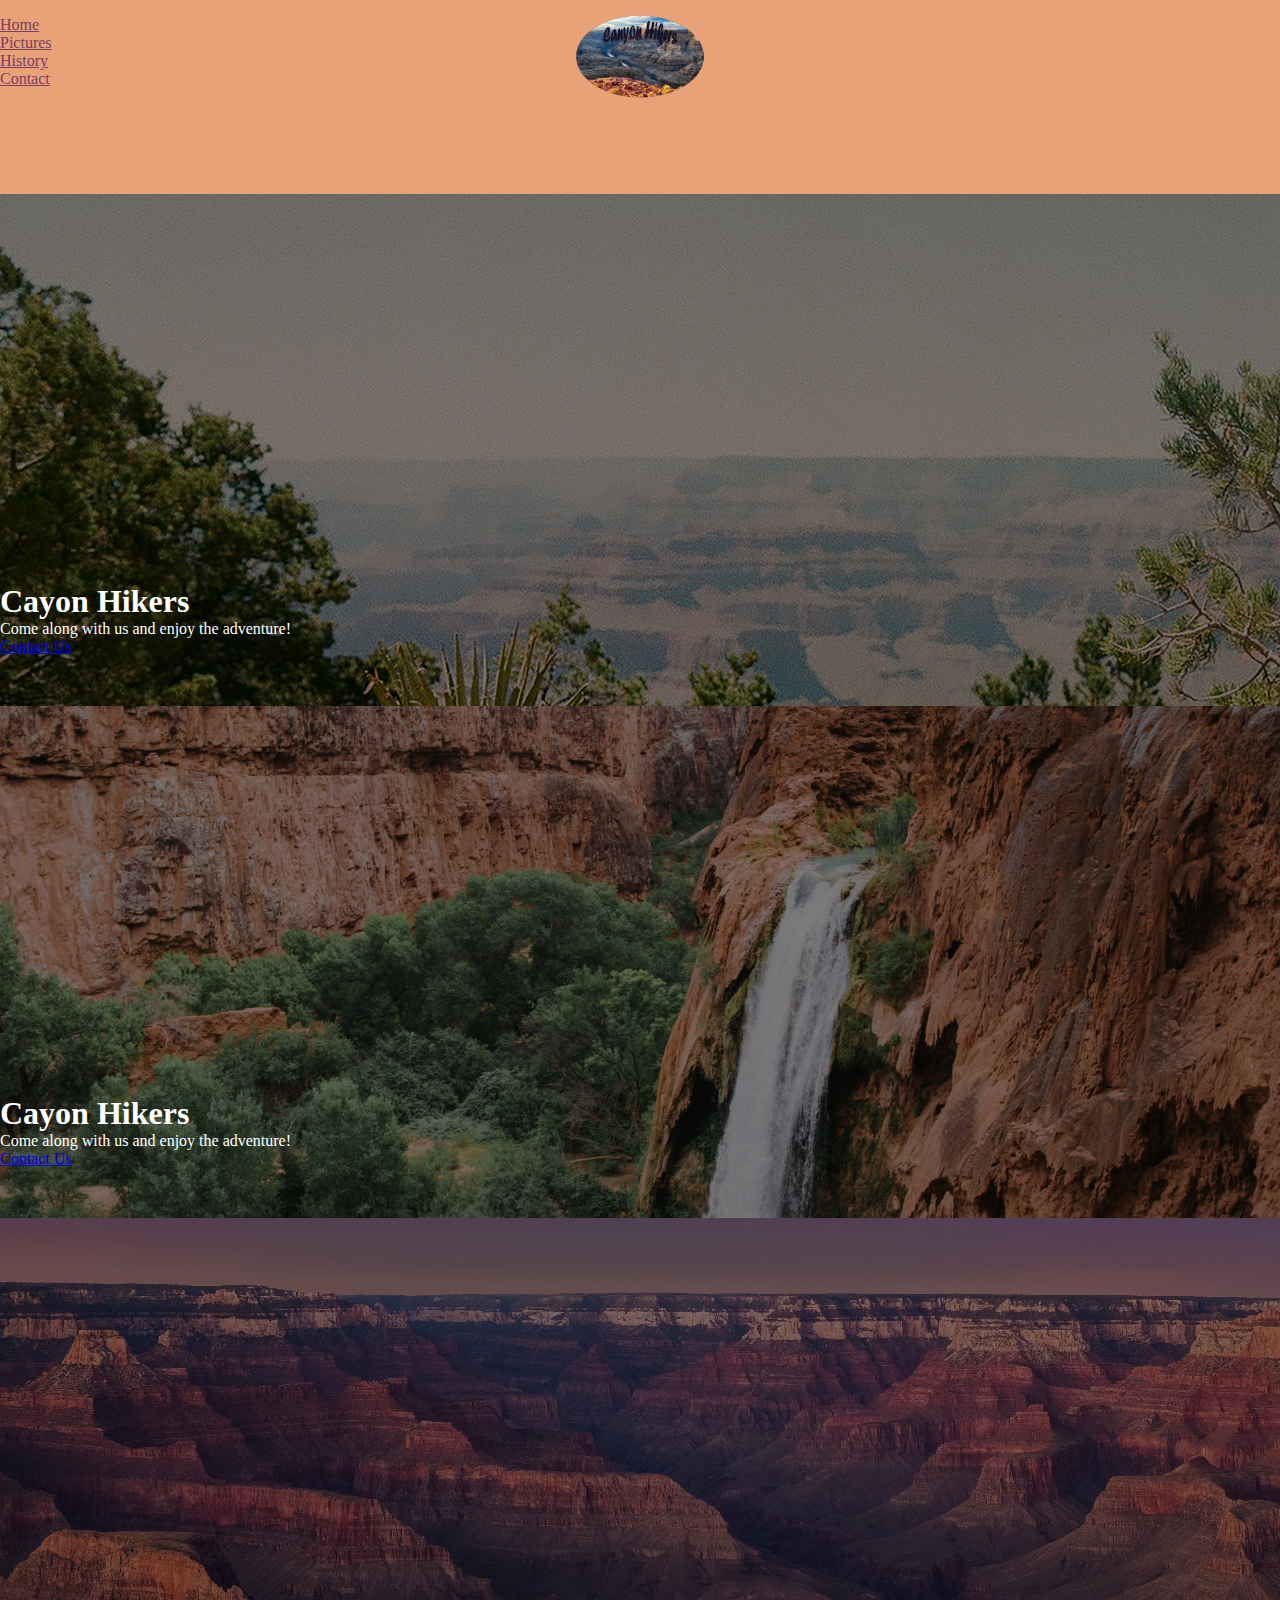
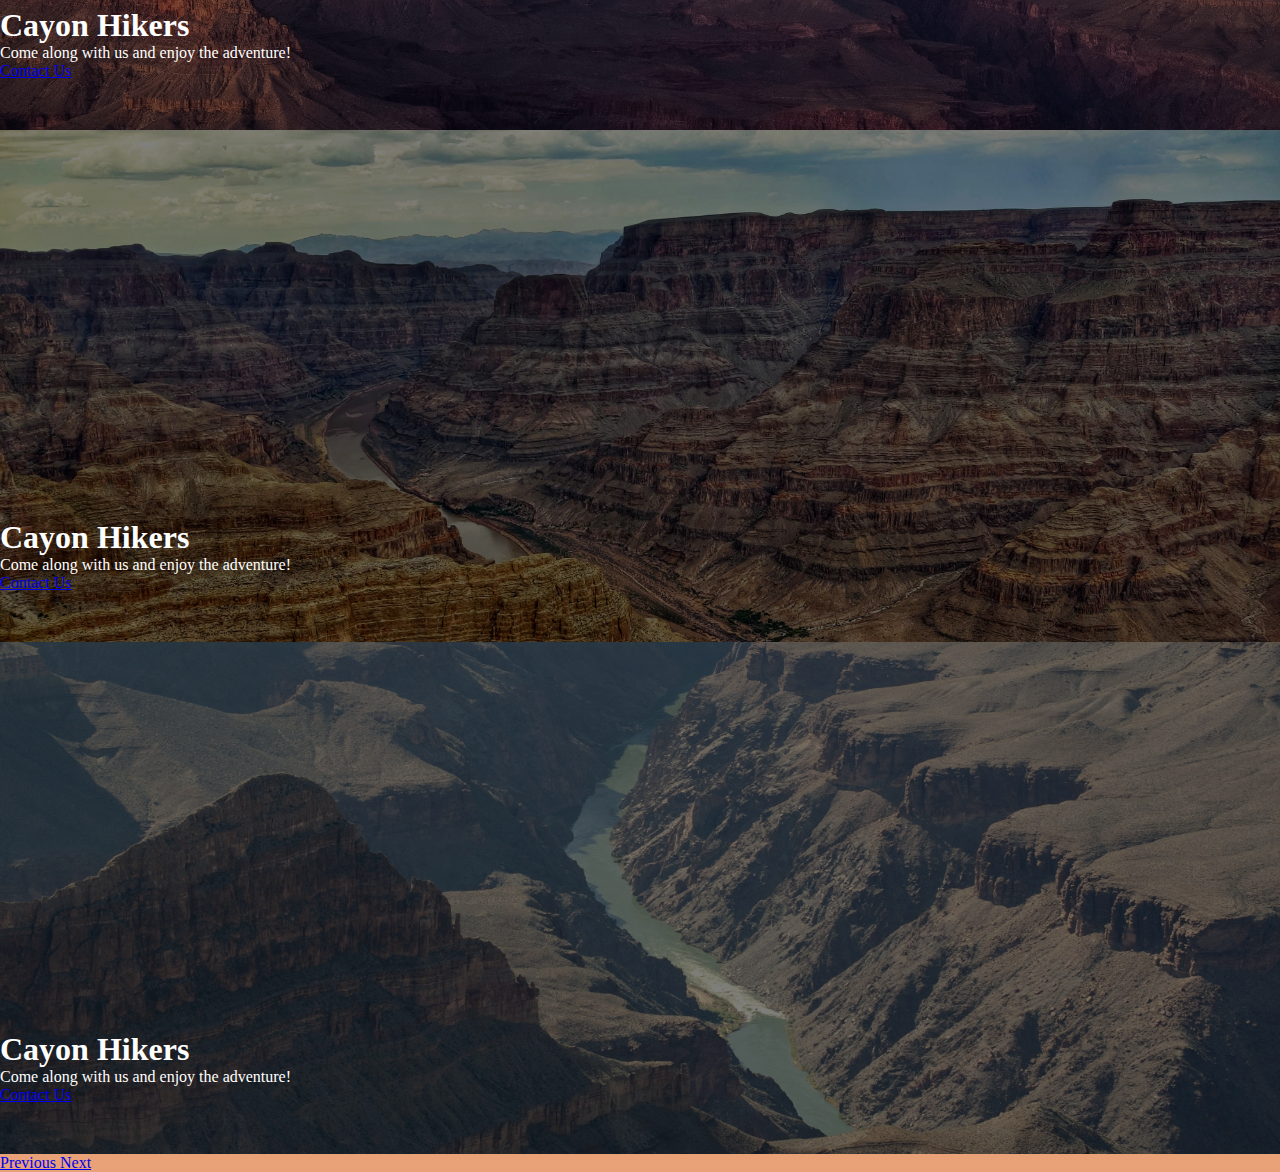
==== index.html @ 411b972b "canyon hikers updates" ====
<html>
    <head>
        <title>Canyon Hikers</title>  
        <meta charset="utf-8">
        <meta name="viewport" content="width=device-width, initial-scale=1">
        <link rel="stylesheet" href="style.css" type="text/css">
        <link href="https://cdn.jsdelivr.net/npm/bootstrap@5.0.2/dist/css/bootstrap.min.css" rel="stylesheet" integrity="sha384-EVSTQN3/azprG1Anm3QDgpJLIm9Nao0Yz1ztcQTwFspd3yD65VohhpuuCOmLASjC" crossorigin="anonymous">
    </head>
    <body>
        <!-- NAVBAR -->
        <div class="banner">
        <nav class="navbar navbar-expand-lg navbar-light">
        <a class="navbar-brand" href="#"><img src="canyon_hikers_logo.png"></a>
        <button class="navbar-toggler" type="button" data-toggle="collapse" data-target="#navbarNav" aria-controls="navbarNav" aria-expanded="false" aria-label="Toggle navigation">
            <span class="navbar-toggler-icon"></span>
        </button>
        <div class="collapse navbar-collapse" id="navbarNav">
            <ul class="navbar-nav">
            
            <li class="nav-item">
                <a class="nav-link" href="#">Home</a>
            </li>
            <li class="nav-item">
                <a class="nav-link" href="#">Pictures</a>
            </li>
            
            </ul>
            <ul class="navbar-nav ml-auto">
            
            <li class="nav-item">
                <a class="nav-link" href="#">History</a>
            </li>
            <li class="nav-item">
                <a class="nav-link" href="#">Contact</a>
            </li>
            
            </ul>
        </div>
        </nav>
        <!-- END NAVBAR -->

        <!-- PHOTO CAROUSEL -->
        <div id="myCarousel" class="carousel slide" data-ride="carousel">
            <ol class="carousel-indicators">
                <li data-target="#myCarousel" data-slide-to="0" class="active"></li>
                <li data-target="#myCarousel" data-slide-to="1"></li>
                <li data-target="#myCarousel" data-slide-to="2"></li>
                <li data-target="#myCarousel" data-slide-to="3"></li>
                <li data-target="#myCarousel" data-slide-to="4"></li>
            </ol>
            <div class="carousel-inner">
                <div class="carousel-item active">
                    <div class="overlay-image" style="background-image:url(images/abigail-loney-AM9VopDuGwY-unsplash.jpg);"></div>
                        <div class="container">
                            <h1>Cayon Hikers</h1>
                            <p>Come along with us and enjoy the adventure!</p>
                            <a href="#" class="btn btn-lg btn-primary">
                                Contact Us
                            </a>
                        </div>
                </div>
                <div class="carousel-item">
                    <div class="overlay-image" style="background-image:url(images/cara-fuller-9_x5jYJw2VQ-unsplash.jpg);"></div>
                        <div class="container">
                            <h1>Cayon Hikers</h1>
                            <p>Come along with us and enjoy the adventure!</p>
                            <a href="#" class="btn btn-lg btn-primary">
                                Contact Us
                            </a>
                        </div>
                </div>
                <div class="carousel-item">
                    <div class="overlay-image" style="background-image:url(images/jad-limcaco-JEq_2UJoTtg-unsplash.jpg);"></div>
                        <div class="container">
                            <h1>Cayon Hikers</h1>
                            <p>Come along with us and enjoy the adventure!</p>
                            <a href="#" class="btn btn-lg btn-primary">
                                Contact Us
                            </a>
                        </div>
                </div>
                <div class="carousel-item">
                    <div class="overlay-image" style="background-image:url(images/kunal-athalye-1qnKkPv_wJ4-unsplash.jpg);"></div>
                        <div class="container">
                            <h1>Cayon Hikers</h1>
                            <p>Come along with us and enjoy the adventure!</p>
                            <a href="#" class="btn btn-lg btn-primary">
                                Contact Us
                            </a>
                        </div>
                </div>
                <div class="carousel-item">
                    <div class="overlay-image" style="background-image:url(images/launde-morel-2d8wEEXnVPI-unsplash.jpg);"></div>
                        <div class="container">
                            <h1>Cayon Hikers</h1>
                            <p>Come along with us and enjoy the adventure!</p>
                            <a href="#" class="btn btn-lg btn-primary">
                                Contact Us
                            </a>
                        </div>
                </div>
            </div>
            <a href="#myCarousel" class="carousel-control-prev" role="button" data-slide="prev">
                <span class="sr-only">Previous</span>
                <span class="carousel-control-prev-icon" aria-hidden="true"></span>
            </a>
            <a href="#myCarousel" class="carousel-control-next" role="button" data-slide="next">
                <span class="sr-only">Next</span>
                <span class="carousel-control-next-icon" aria-hidden="true"></span>
            </a>
        </div>
 
        <!-- END PHOTO CAROUSEL -->
        
    <script src="https://cdn.jsdelivr.net/npm/bootstrap@5.0.2/dist/js/bootstrap.bundle.min.js" integrity="sha384-MrcW6ZMFYlzcLA8Nl+NtUVF0sA7MsXsP1UyJoMp4YLEuNSfAP+JcXn/tWtIaxVXM" crossorigin="anonymous"></script>
    
</body>
</html>
---- style.css ----
body {
    background-color: #e9a178;
}

*
{
    padding: 0;
    margin: 0;
}

.navbar-brand img
{
    width:140px;
}

.navbar-brand
{
    position: absolute;
    left: 50%;
    transform: translateX(-50%);
    top: 10PX;
}

.navbar
{
   padding: 1em 0 !important; 
}

.navbar-toggler
{
    border: none !important;
    outline: none !important;
}

.nav-link {
    color: #7A3E65;
}

.carousel-item {
    height: 32rem;
    background: black;
    position: relative;
    color: white;
    background-position: center;
    background-size: cover;
}

.container {
    position: absolute;
    bottom: 0;
    left: 0;
    right: 0;
    padding-bottom: 50px;
}

.overlay-image {
    position: absolute;
    bottom: 0;
    left: 0;
    right: 0;
    top: 0;
    background-position: center;
    background-size: cover;
    opacity: 0.5;
}
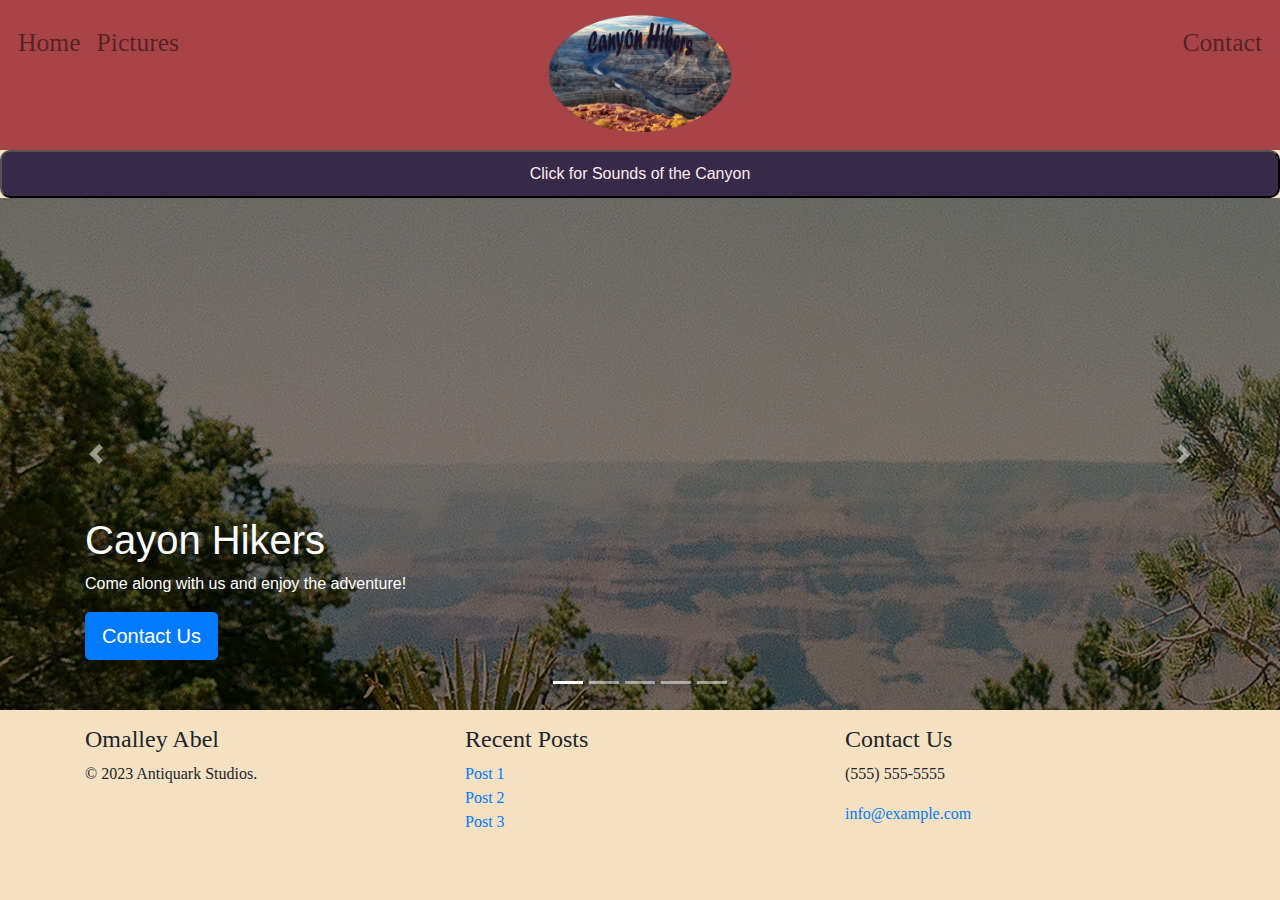
==== commit 88eed92e: "fixed issues with html" ====
--- a/index.html
+++ b/index.html
@@ -3,41 +3,44 @@
         <title>Canyon Hikers</title>  
         <meta charset="utf-8">
         <meta name="viewport" content="width=device-width, initial-scale=1">
+        <link rel="stylesheet" href="https://cdn.jsdelivr.net/npm/bootstrap@4.0.0/dist/css/bootstrap.min.css" integrity="sha384-Gn5384xqQ1aoWXA+058RXPxPg6fy4IWvTNh0E263XmFcJlSAwiGgFAW/dAiS6JXm" crossorigin="anonymous">
+        <link href="https://cdn.jsdelivr.net/npm/bootstrap@5.0.2/dist/css/bootstrap.min.css" rel="stylesheet" integrity="sha384-EVSTQN3/azprG1Anm3QDgpJLIm9Nao0Yz1ztcQTwFspd3yD65VohhpuuCOmLASjC" crossorigin="anonymous">
         <link rel="stylesheet" href="style.css" type="text/css">
-        <link href="https://cdn.jsdelivr.net/npm/bootstrap@5.0.2/dist/css/bootstrap.min.css" rel="stylesheet" integrity="sha384-EVSTQN3/azprG1Anm3QDgpJLIm9Nao0Yz1ztcQTwFspd3yD65VohhpuuCOmLASjC" crossorigin="anonymous">
     </head>
     <body>
         <!-- NAVBAR -->
         <div class="banner">
-        <nav class="navbar navbar-expand-lg navbar-light">
-        <a class="navbar-brand" href="#"><img src="canyon_hikers_logo.png"></a>
-        <button class="navbar-toggler" type="button" data-toggle="collapse" data-target="#navbarNav" aria-controls="navbarNav" aria-expanded="false" aria-label="Toggle navigation">
-            <span class="navbar-toggler-icon"></span>
-        </button>
-        <div class="collapse navbar-collapse" id="navbarNav">
-            <ul class="navbar-nav">
-            
-            <li class="nav-item">
-                <a class="nav-link" href="#">Home</a>
-            </li>
-            <li class="nav-item">
-                <a class="nav-link" href="#">Pictures</a>
-            </li>
-            
-            </ul>
-            <ul class="navbar-nav ml-auto">
-            
-            <li class="nav-item">
-                <a class="nav-link" href="#">History</a>
-            </li>
-            <li class="nav-item">
-                <a class="nav-link" href="#">Contact</a>
-            </li>
-            
-            </ul>
+            <nav class="navbar navbar-expand-lg navbar-light">
+            <a class="navbar-brand" href="#"><img src="canyon_hikers_logo.png"></a>
+                <button class="navbar-toggler" type="button" data-toggle="collapse" data-target="#navbarNav" aria-controls="navbarNav" aria-expanded="false" aria-label="Toggle navigation">
+                    <span class="navbar-toggler-icon"></span>
+                </button>
+            <div class="collapse navbar-collapse" id="navbarNav">
+                <ul class="navbar-nav">
+                    <li class="nav-item">
+                        <a class="nav-link" href="#">Home</a>
+                    </li>
+                    <li class="nav-item">
+                        <a class="nav-link" href="#">Pictures</a>
+                    </li>
+                </ul>
+                <ul class="navbar-nav ml-auto">
+                    <li class="nav-item">
+                        <a class="nav-link" href="#">Contact</a>
+                    </li>
+                </ul>
+            </div>
+            </nav>
         </div>
-        </nav>
         <!-- END NAVBAR -->
+
+        <!-- SOUND BUTTON -->
+        <button onclick="playSound()">Click for Sounds of the Canyon</button>
+            <audio id="myAudio">
+            <source src="felix_blume_nature_wind_blowing_through_catctus_atacama_desert_chile.mp3" type="audio/mpeg">
+            Your browser does not support the audio element.
+            </audio>
+        <!-- END SOUND BUTTON -->
 
         <!-- PHOTO CAROUSEL -->
         <div id="myCarousel" class="carousel slide" data-ride="carousel">
@@ -109,10 +112,39 @@
                 <span class="carousel-control-next-icon" aria-hidden="true"></span>
             </a>
         </div>
- 
-        <!-- END PHOTO CAROUSEL -->
-        
-    <script src="https://cdn.jsdelivr.net/npm/bootstrap@5.0.2/dist/js/bootstrap.bundle.min.js" integrity="sha384-MrcW6ZMFYlzcLA8Nl+NtUVF0sA7MsXsP1UyJoMp4YLEuNSfAP+JcXn/tWtIaxVXM" crossorigin="anonymous"></script>
+         <!-- END PHOTO CAROUSEL -->
+
+         <!-- FOOTER -->
+         <footer>
+            <div class="container">
+                <div class="row">
+                    <div class="col-md-4">
+                        <h4>Omalley Abel</h4>
+                        <p>&copy; 2023 Antiquark Studios.</p>
+                    </div>
+                    <div class="col-md-4">
+                        <h4>Recent Posts</h4>
+                        <ul class="list-unstyled">
+                            <li><a href="#">Post 1</a></li>
+                            <li><a href="#">Post 2</a></li>
+                            <li><a href="#">Post 3</a></li>
+                        </ul>
+                    </div>
+                    <div class="col-md-4">
+                        <h4>Contact Us</h4>
+                        <p>(555) 555-5555</p>
+                        <p><a href="mailto:info@example.com">info@example.com</a></p>
+                    </div>
+                </div>
+            </div>
+        </footer>
+         <!-- END FOOTER -->
+
+        <script src="javascript.js"></script>
+        <script src="https://code.jquery.com/jquery-3.2.1.slim.min.js" integrity="sha384-KJ3o2DKtIkvYIK3UENzmM7KCkRr/rE9/Qpg6aAZGJwFDMVNA/GpGFF93hXpG5KkN" crossorigin="anonymous"></script>
+        <script src="https://cdn.jsdelivr.net/npm/popper.js@1.12.9/dist/umd/popper.min.js" integrity="sha384-ApNbgh9B+Y1QKtv3Rn7W3mgPxhU9K/ScQsAP7hUibX39j7fakFPskvXusvfa0b4Q" crossorigin="anonymous"></script>
+        <script src="https://cdn.jsdelivr.net/npm/bootstrap@4.0.0/dist/js/bootstrap.min.js" integrity="sha384-JZR6Spejh4U02d8jOt6vLEHfe/JQGiRRSQQxSfFWpi1MquVdAyjUar5+76PVCmYl" crossorigin="anonymous"></script>
+        <script src="https://cdn.jsdelivr.net/npm/bootstrap@5.0.2/dist/js/bootstrap.bundle.min.js" integrity="sha384-MrcW6ZMFYlzcLA8Nl+NtUVF0sA7MsXsP1UyJoMp4YLEuNSfAP+JcXn/tWtIaxVXM" crossorigin="anonymous"></script>
     
 </body>
 </html>--- a/style.css
+++ b/style.css
@@ -1,6 +1,17 @@
 body {
-    background-color: #e9a178;
+    background-color: #F6E1C3;
 }
+
+button {
+    background-color: #372948;
+    color: #FFECEF; /* Pink text */
+    padding: 10px 24px; /* Some padding */
+    cursor: pointer; /* Pointer/hand icon */
+    width: 100%; /* Set a width if needed */
+    display: block; /* Make the buttons appear below each other */
+    border-radius: 10px;
+    text-align: center;
+  }
 
 *
 {
@@ -10,7 +21,7 @@
 
 .navbar-brand img
 {
-    width:140px;
+    width:200px;
 }
 
 .navbar-brand
@@ -18,7 +29,7 @@
     position: absolute;
     left: 50%;
     transform: translateX(-50%);
-    top: 10PX;
+    top: 2PX;
 }
 
 .navbar
@@ -34,6 +45,15 @@
 
 .nav-link {
     color: #7A3E65;
+    font-family: Leelawadee UI;
+    font-size: 2vw;
+}
+
+.banner {
+    padding-left: 10px;
+    padding-right: 10px;
+    background-color: #A84448;
+    height: 150px;
 }
 
 .carousel-item {
@@ -64,8 +84,12 @@
     opacity: 0.5;
 }
 
+footer {
+    font-family: Muli;
+}
 
 
 
 
 
+
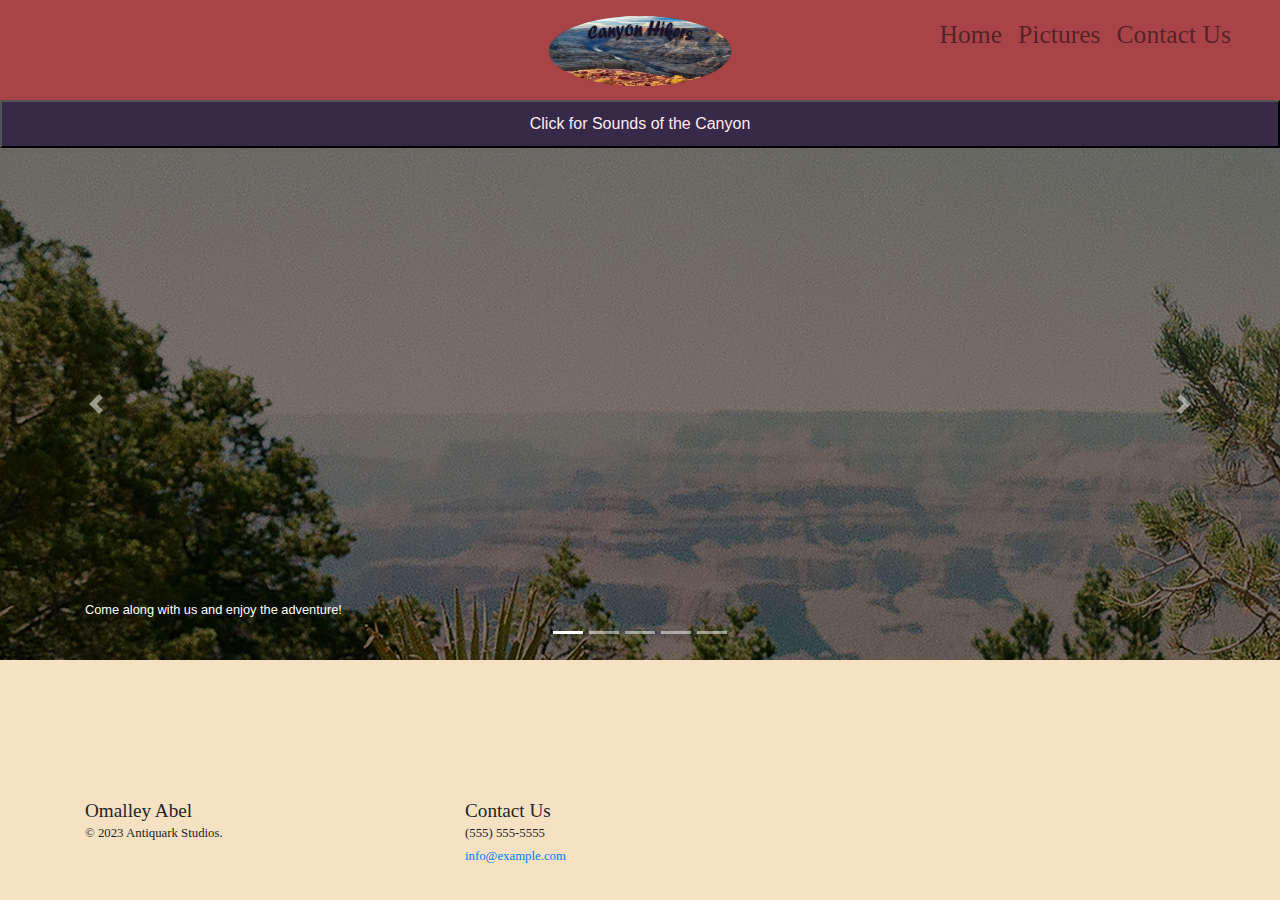
==== commit 177d48ee: "final updates" ====
--- a/index.html
+++ b/index.html
@@ -1,4 +1,4 @@
-<html>
+<!DOCTYPE html>
     <head>
         <title>Canyon Hikers</title>  
         <meta charset="utf-8">
@@ -11,25 +11,27 @@
         <!-- NAVBAR -->
         <div class="banner">
             <nav class="navbar navbar-expand-lg navbar-light">
-            <a class="navbar-brand" href="#"><img src="canyon_hikers_logo.png"></a>
-                <button class="navbar-toggler" type="button" data-toggle="collapse" data-target="#navbarNav" aria-controls="navbarNav" aria-expanded="false" aria-label="Toggle navigation">
+                <div class="container-fluid">
+                <a class="navbar-brand mx-auto">
+                    <img src="canyon_hikers_logo.png" alt="Logo" width="80" height="80" class="d-inline-block align-text-top">
+                </a>
+                <button class="navbar-toggler" type="button" data-bs-toggle="collapse" data-bs-target="#navbarNav" aria-controls="navbarNav" aria-expanded="false" aria-label="Toggle navigation">
                     <span class="navbar-toggler-icon"></span>
                 </button>
-            <div class="collapse navbar-collapse" id="navbarNav">
-                <ul class="navbar-nav">
+                <div class="collapse navbar-collapse justify-content-end" id="navbarNav">
+                    <ul class="navbar-nav">
                     <li class="nav-item">
-                        <a class="nav-link" href="#">Home</a>
+                        <a class="nav-link" href="index.html">Home</a>
                     </li>
                     <li class="nav-item">
-                        <a class="nav-link" href="#">Pictures</a>
+                        <a class="nav-link" href="pictures.html">Pictures</a>
                     </li>
-                </ul>
-                <ul class="navbar-nav ml-auto">
                     <li class="nav-item">
-                        <a class="nav-link" href="#">Contact</a>
+                        <a class="nav-link" href="contact_form.html">Contact Us</a>
                     </li>
-                </ul>
-            </div>
+                    </ul>
+                </div>
+                </div>
             </nav>
         </div>
         <!-- END NAVBAR -->
@@ -55,51 +57,31 @@
                 <div class="carousel-item active">
                     <div class="overlay-image" style="background-image:url(images/abigail-loney-AM9VopDuGwY-unsplash.jpg);"></div>
                         <div class="container">
-                            <h1>Cayon Hikers</h1>
                             <p>Come along with us and enjoy the adventure!</p>
-                            <a href="#" class="btn btn-lg btn-primary">
-                                Contact Us
-                            </a>
                         </div>
                 </div>
                 <div class="carousel-item">
                     <div class="overlay-image" style="background-image:url(images/cara-fuller-9_x5jYJw2VQ-unsplash.jpg);"></div>
                         <div class="container">
-                            <h1>Cayon Hikers</h1>
                             <p>Come along with us and enjoy the adventure!</p>
-                            <a href="#" class="btn btn-lg btn-primary">
-                                Contact Us
-                            </a>
                         </div>
                 </div>
                 <div class="carousel-item">
                     <div class="overlay-image" style="background-image:url(images/jad-limcaco-JEq_2UJoTtg-unsplash.jpg);"></div>
                         <div class="container">
-                            <h1>Cayon Hikers</h1>
                             <p>Come along with us and enjoy the adventure!</p>
-                            <a href="#" class="btn btn-lg btn-primary">
-                                Contact Us
-                            </a>
                         </div>
                 </div>
                 <div class="carousel-item">
                     <div class="overlay-image" style="background-image:url(images/kunal-athalye-1qnKkPv_wJ4-unsplash.jpg);"></div>
                         <div class="container">
-                            <h1>Cayon Hikers</h1>
                             <p>Come along with us and enjoy the adventure!</p>
-                            <a href="#" class="btn btn-lg btn-primary">
-                                Contact Us
-                            </a>
                         </div>
                 </div>
                 <div class="carousel-item">
                     <div class="overlay-image" style="background-image:url(images/launde-morel-2d8wEEXnVPI-unsplash.jpg);"></div>
                         <div class="container">
-                            <h1>Cayon Hikers</h1>
                             <p>Come along with us and enjoy the adventure!</p>
-                            <a href="#" class="btn btn-lg btn-primary">
-                                Contact Us
-                            </a>
                         </div>
                 </div>
             </div>
@@ -123,14 +105,6 @@
                         <p>&copy; 2023 Antiquark Studios.</p>
                     </div>
                     <div class="col-md-4">
-                        <h4>Recent Posts</h4>
-                        <ul class="list-unstyled">
-                            <li><a href="#">Post 1</a></li>
-                            <li><a href="#">Post 2</a></li>
-                            <li><a href="#">Post 3</a></li>
-                        </ul>
-                    </div>
-                    <div class="col-md-4">
                         <h4>Contact Us</h4>
                         <p>(555) 555-5555</p>
                         <p><a href="mailto:info@example.com">info@example.com</a></p>
--- a/style.css
+++ b/style.css
@@ -9,42 +9,32 @@
     cursor: pointer; /* Pointer/hand icon */
     width: 100%; /* Set a width if needed */
     display: block; /* Make the buttons appear below each other */
-    border-radius: 10px;
     text-align: center;
   }
 
-*
-{
+* {
     padding: 0;
     margin: 0;
 }
 
-.navbar-brand img
-{
+.navbar-brand img {
     width:200px;
 }
 
-.navbar-brand
-{
+.navbar-brand {
     position: absolute;
     left: 50%;
     transform: translateX(-50%);
     top: 2PX;
 }
 
-.navbar
-{
-   padding: 1em 0 !important; 
-}
-
-.navbar-toggler
-{
+.navbar-toggler {
     border: none !important;
     outline: none !important;
 }
 
 .nav-link {
-    color: #7A3E65;
+    color: #F6E1C3;
     font-family: Leelawadee UI;
     font-size: 2vw;
 }
@@ -53,7 +43,7 @@
     padding-left: 10px;
     padding-right: 10px;
     background-color: #A84448;
-    height: 150px;
+    height: 100px;
 }
 
 .carousel-item {
@@ -70,7 +60,7 @@
     bottom: 0;
     left: 0;
     right: 0;
-    padding-bottom: 50px;
+    padding-bottom: 25px;
 }
 
 .overlay-image {
@@ -88,8 +78,29 @@
     font-family: Muli;
 }
 
+.bckgrd {
+    background-color: #FFCACA;
+  }
+
+  h1, h3 {
+    color: #251B37;
+    text-align: center;
+  }
+
+  p {
+    font-size: 1vw;
+  }
+
+  h4 {
+    font-size: 1.5vw;
+  }
+
+  .row {
+    line-height: .5;
+  }
 
 
 
 
 
+
